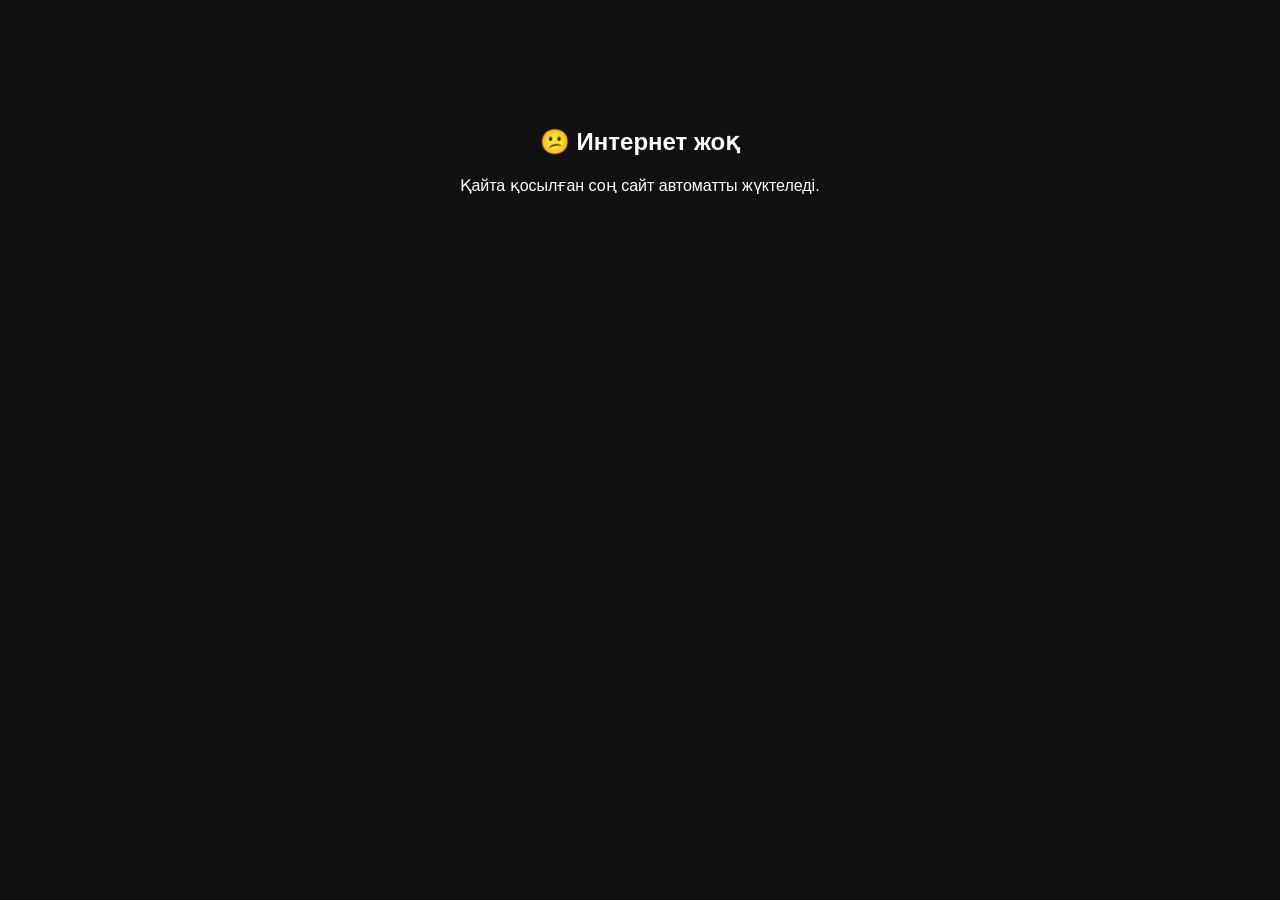
==== offline.html @ ad3e384d "Online + Offline MyMusic PWA" ====
<!DOCTYPE html>
<html lang="kk">
<head>
  <meta charset="UTF-8">
  <meta name="viewport" content="width=device-width, initial-scale=1.0">
  <title>Offline</title>
  <style>
    body {
      text-align: center;
      padding-top: 100px;
      font-family: Arial;
      background: #111;
      color: white;
    }
  </style>
</head>
<body>
  <h2>😕 Интернет жоқ</h2>
  <p>Қайта қосылған соң сайт автоматты жүктеледі.</p>
</body>
</html>
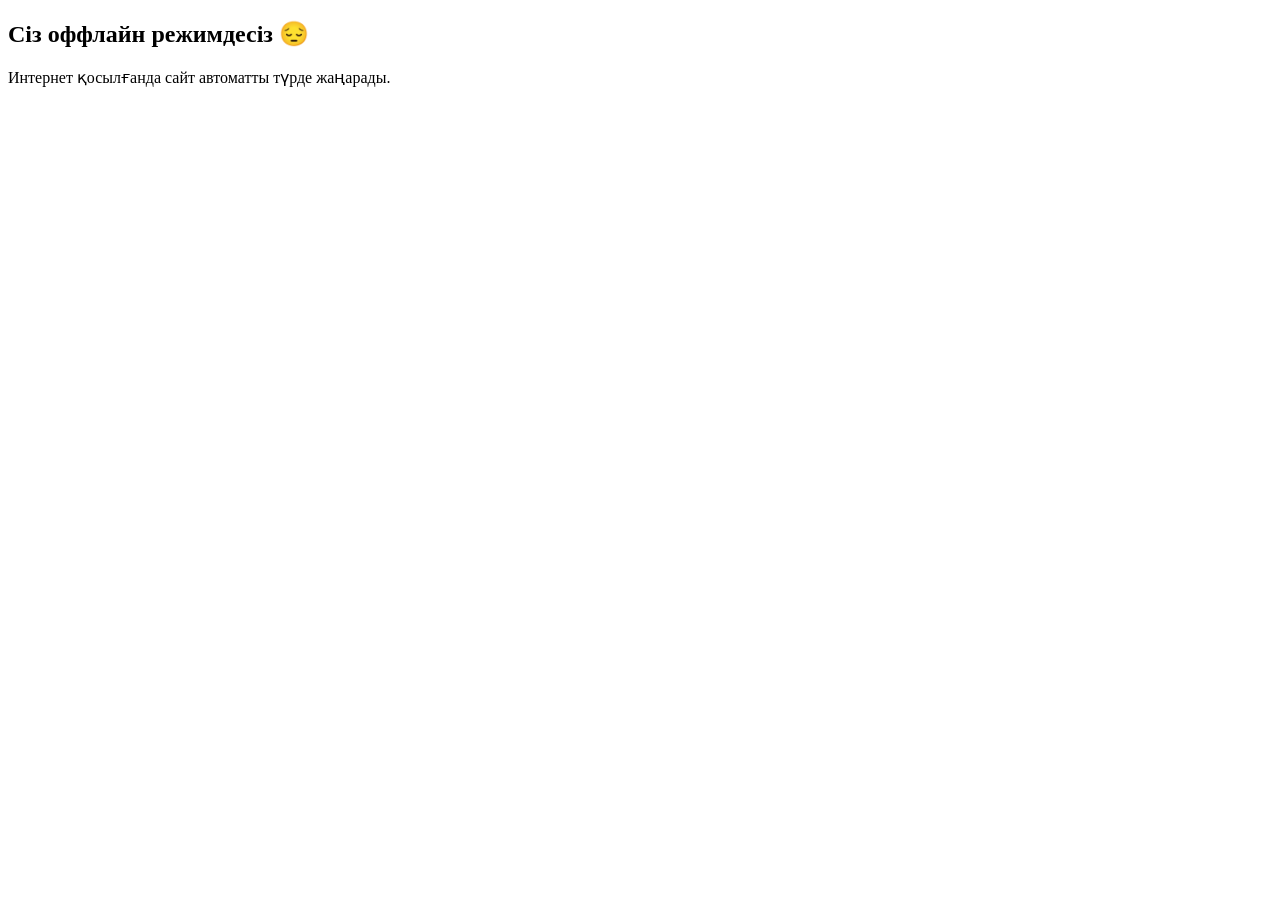
==== commit 45b48c58: "fix: install button + manifest" ====
--- a/offline.html
+++ b/offline.html
@@ -2,20 +2,10 @@
 <html lang="kk">
 <head>
   <meta charset="UTF-8">
-  <meta name="viewport" content="width=device-width, initial-scale=1.0">
-  <title>Offline</title>
-  <style>
-    body {
-      text-align: center;
-      padding-top: 100px;
-      font-family: Arial;
-      background: #111;
-      color: white;
-    }
-  </style>
+  <title>Offline Mode</title>
 </head>
 <body>
-  <h2>😕 Интернет жоқ</h2>
-  <p>Қайта қосылған соң сайт автоматты жүктеледі.</p>
+  <h2>Сіз оффлайн режимдесіз 😔</h2>
+  <p>Интернет қосылғанда сайт автоматты түрде жаңарады.</p>
 </body>
 </html>
